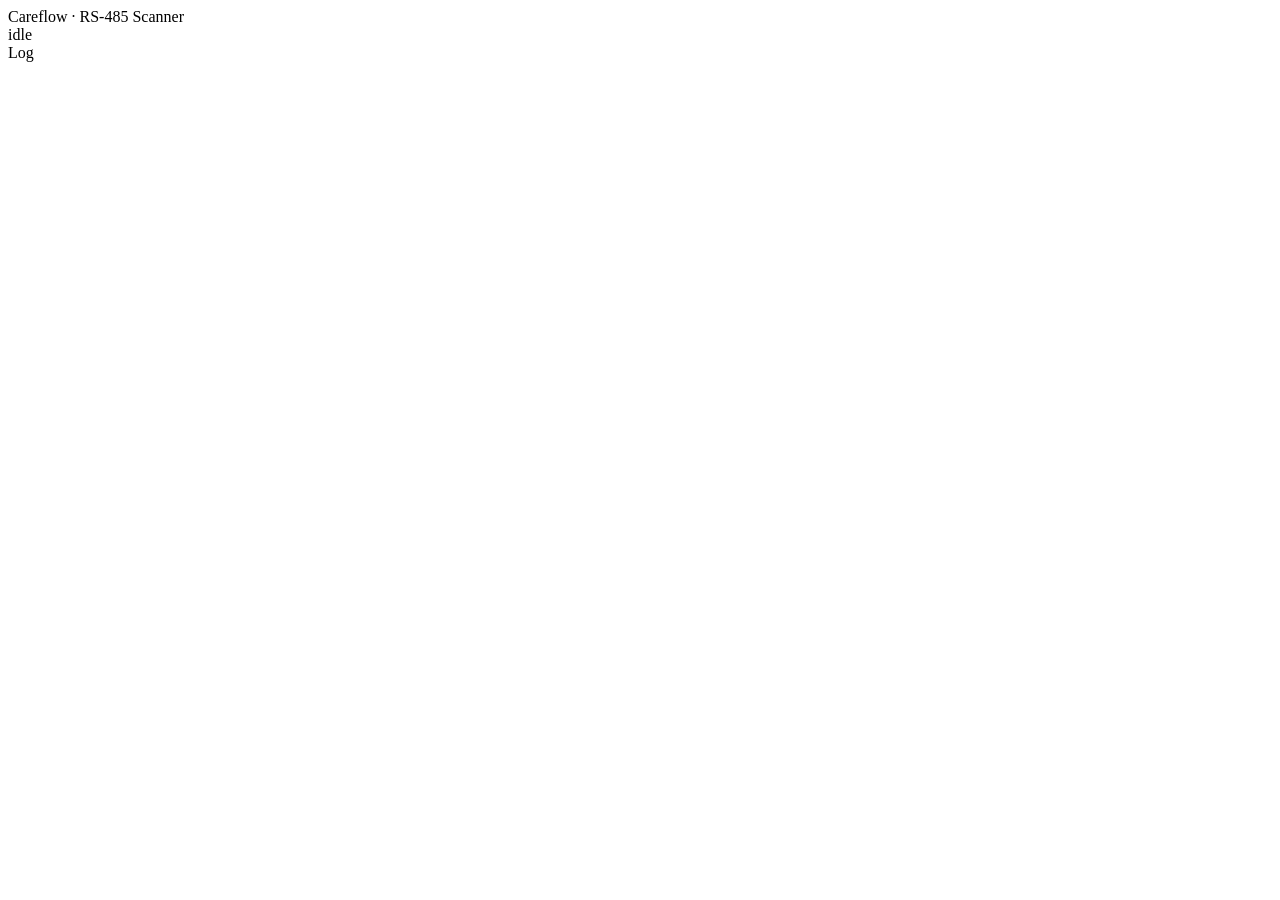
==== pi-scanner/web/index.html @ 5cc94547 "feat(scanner): P4 — orchestrator + FastAPI app + zero-framework kiosk UI pi-scanner app + UI: the op" ====
<!doctype html>
<html lang="en">
  <head>
    <meta charset="utf-8" />
    <meta name="viewport" content="width=device-width, initial-scale=1, maximum-scale=1" />
    <title>Careflow RS-485 Scanner</title>
    <link rel="stylesheet" href="/styles.css" />
  </head>
  <body>
    <header>
      <div class="brand">Careflow · RS-485 Scanner</div>
      <div id="stateBanner" class="state state-idle">idle</div>
    </header>

    <main>
      <section id="panel" class="panel"><!-- per-state content is rendered here --></section>

      <aside class="logpane">
        <div class="logpane-head">Log</div>
        <pre id="log"></pre>
      </aside>
    </main>

    <template id="tpl-idle">
      <h2>Connect a device</h2>
      <p class="muted">Wire the unknown RS-485 device to the Careflow node's CN1, connect the node to
        this station over USB, then start the scan.</p>
      <label>Node port
        <select id="port"></select>
      </label>
      <button id="btnStart" class="primary">Start scan</button>
    </template>

    <template id="tpl-busy">
      <h2 id="busyTitle">Working…</h2>
      <div class="spinner"></div>
      <p class="muted" id="busyHint">Watch the log for progress.</p>
    </template>

    <template id="tpl-prepare">
      <h2>Confirm the profile</h2>
      <p class="muted">The scanner proposes structure (register, type, word order). <strong>You</strong>
        supply meaning — name each measurand you want to keep. Unnamed rows are dropped.</p>

      <form id="meta" class="meta">
        <label>Manufacturer<input name="manufacturer" /></label>
        <label>Model<input name="model" /></label>
        <label>Category
          <select name="category">
            <option value="energy-meter">energy-meter</option>
            <option value="generator-controller">generator-controller</option>
            <option value="wind-sensor">wind-sensor</option>
            <option value="other" selected>other</option>
          </select>
        </label>
        <label>Device label<input name="label" placeholder="text on the device" /></label>
        <label>Notes<input name="notes" /></label>
      </form>

      <div class="meter">
        <div class="meter-bar"><div id="meterFill" class="meter-fill"></div></div>
        <div id="meterText" class="meter-text">payload 3 / 53 B</div>
      </div>

      <div class="tablewrap">
        <table id="cand">
          <thead>
            <tr><th>use</th><th>fc</th><th>reg</th><th>type</th><th>word</th><th>sample</th>
              <th>conf</th><th>key*</th><th>name</th><th>unit</th><th>scale</th></tr>
          </thead>
          <tbody></tbody>
        </table>
      </div>

      <div class="actions">
        <button id="btnConfirm" class="primary">Confirm &amp; onboard</button>
        <button id="btnReset" class="ghost">Cancel</button>
      </div>
    </template>

    <template id="tpl-done">
      <h2 id="doneTitle">Done</h2>
      <div id="doneSummary" class="summary"></div>
      <div class="actions">
        <button id="btnEdit" class="ghost">Edit inputs</button>
        <button id="btnRetry" class="ghost">Re-run</button>
        <button id="btnReset2" class="primary">New device</button>
      </div>
    </template>

    <script src="/app.js"></script>
  </body>
</html>
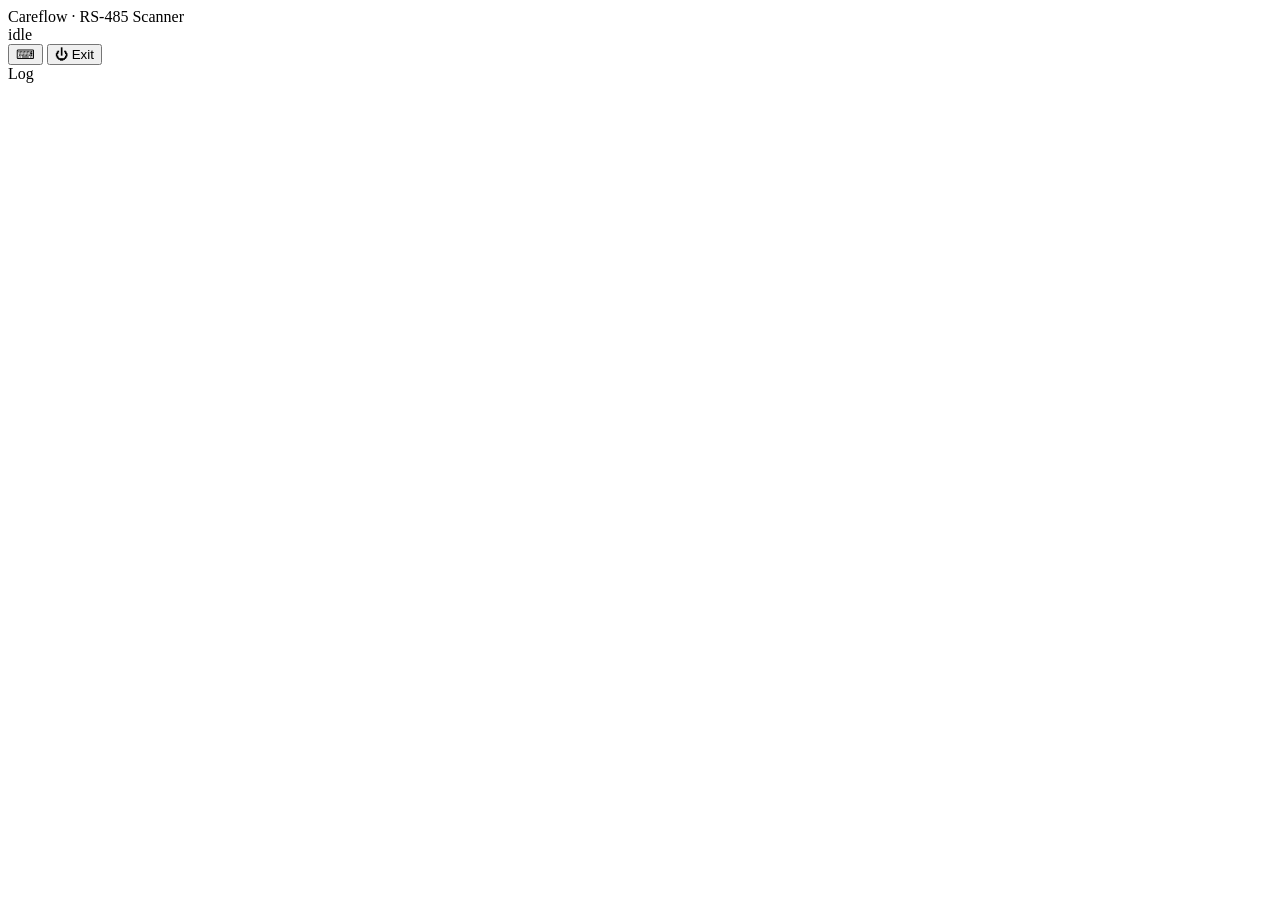
==== commit 6ba683ba: "feat(scanner): touch-only kiosk controls (on-screen keyboard + exit button) The Pi kiosk has no phys" ====
--- a/pi-scanner/web/index.html
+++ b/pi-scanner/web/index.html
@@ -10,6 +10,10 @@
     <header>
       <div class="brand">Careflow · RS-485 Scanner</div>
       <div id="stateBanner" class="state state-idle">idle</div>
+      <div class="kiosk-tools">
+        <button id="kbToggle" class="kbtn" title="On-screen keyboard">⌨</button>
+        <button id="kioskExit" class="kbtn" title="Exit kiosk">⏻ Exit</button>
+      </div>
     </header>
 
     <main>
